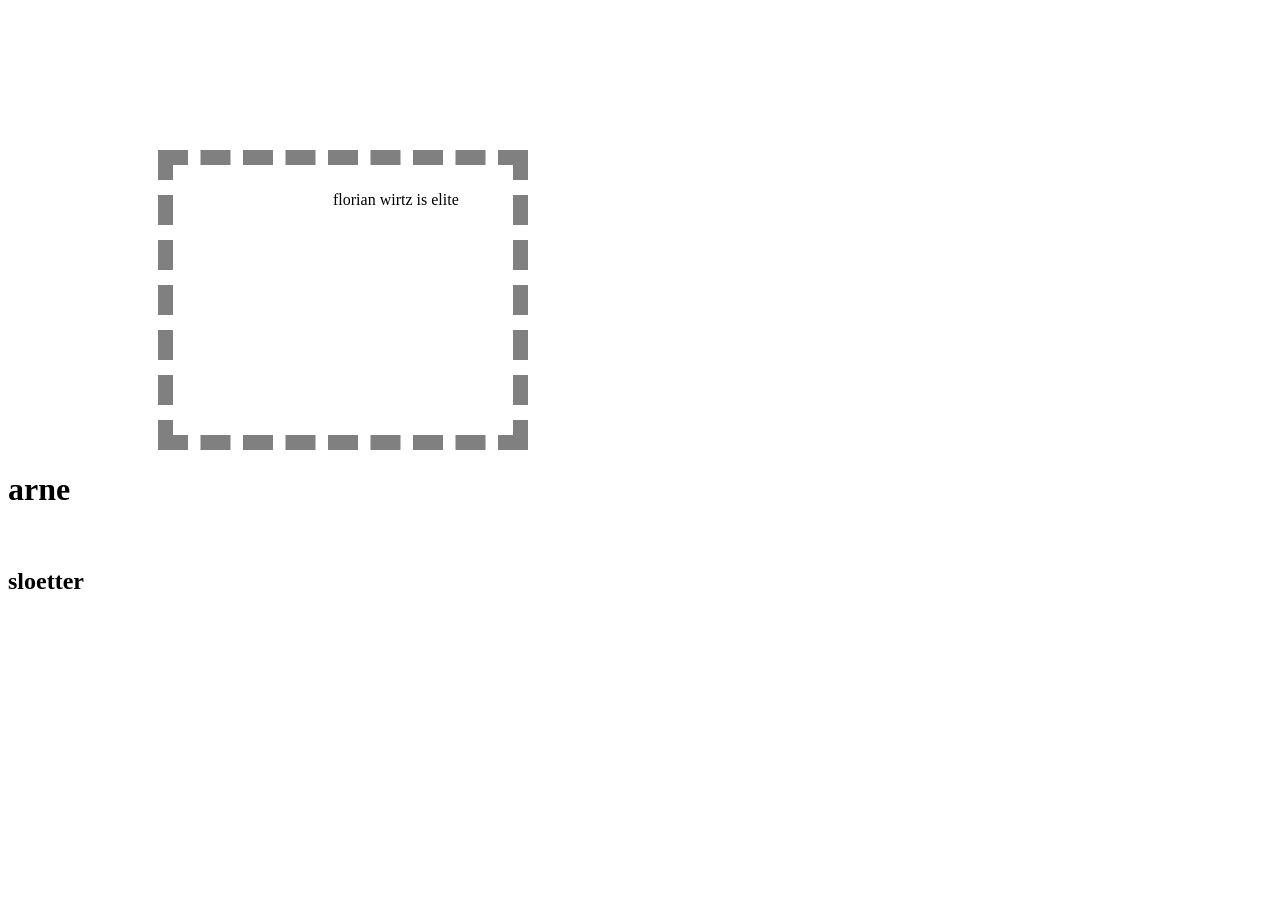
==== index.html @ 940fc5d4 "first commit" ====
<!DOCTYPE html>
<html lang="en">
<head>
    <meta charset="UTF-8">
    <meta name="viewport" content="width=device-width, initial-scale=1.0">
    <title>Document</title>
    <link rel="stylesheet" href="index.css">
</head>
<body>  <div>
       <p>florian wirtz is elite</p>


        </div>

        <h1>arne</h1>

        <h2>sloetter</h2>


        
    
</body>
</html>
---- index.css ----
div {
    border: 15px;
     border-style: dashed;
     border-color: gray;
     width: 250px;
     height: 250px;
     margin: auto;
     margin-top: 150px;
     margin-left: 150px;
     width: 320px;
     padding: 10px;
}


p { 
    padding-left: 150px;

}

h1 {
    margin-bottom: 60px;
}

h2 { 
    margin-top: 30px;
}
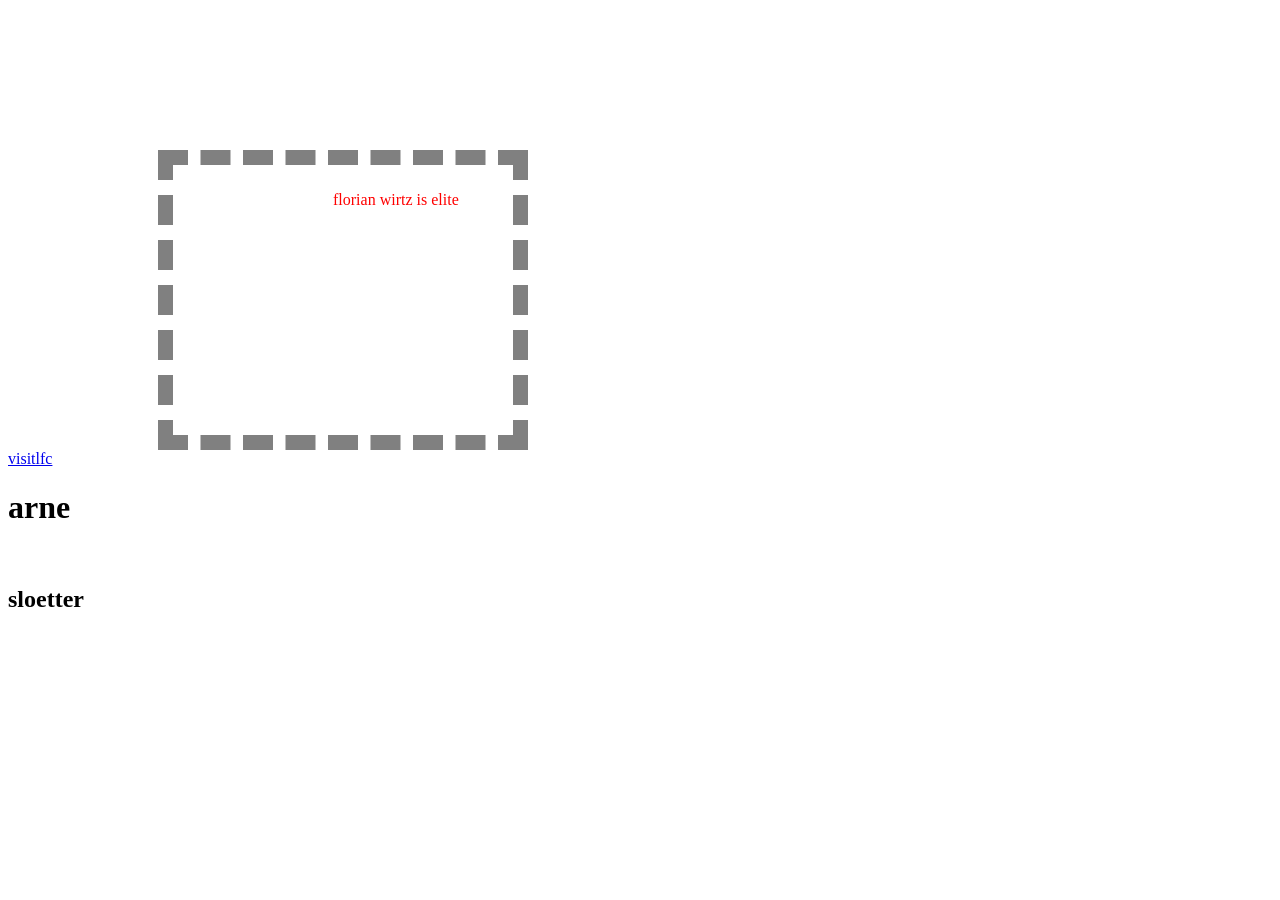
==== commit 44588ca9: "added new document" ====
--- a/index.html
+++ b/index.html
@@ -7,12 +7,12 @@
     <link rel="stylesheet" href="index.css">
 </head>
 <body>  <div>
-       <p>florian wirtz is elite</p>
+       <p style="color: red;"> florian wirtz is elite</p>
 
 
-        </div>
+        </div> <a href="www.liverpoolfc.com">visitlfc</a>
 
-        <h1>arne</h1>
+        <h1>arne</h1> <style></style>
 
         <h2>sloetter</h2>
 
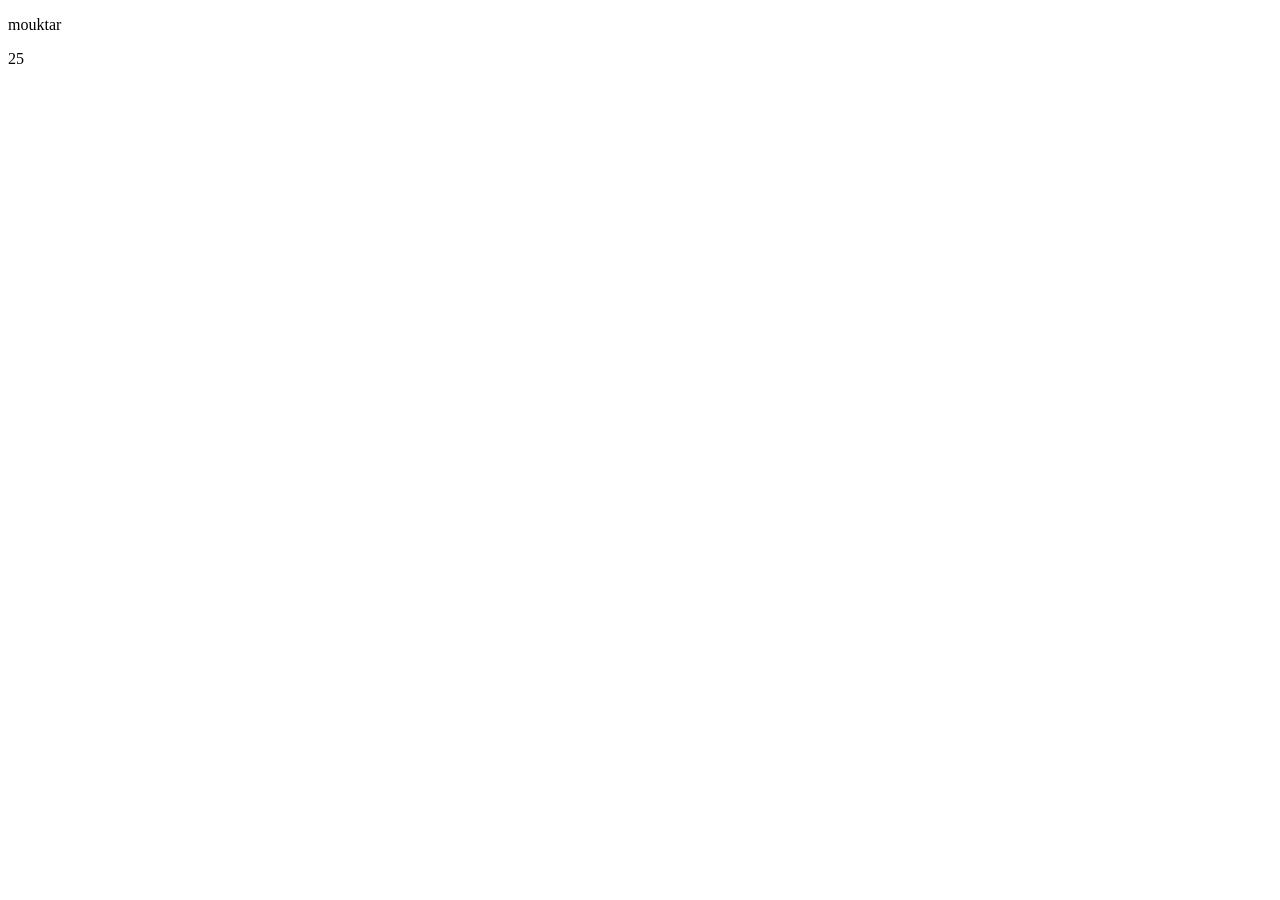
==== commit 7f4a0c98: "assignment" ====
--- a/index.html
+++ b/index.html
@@ -3,21 +3,28 @@
 <head>
     <meta charset="UTF-8">
     <meta name="viewport" content="width=device-width, initial-scale=1.0">
-    <title>Document</title>
+    <title>Profile Card</title>
     <link rel="stylesheet" href="index.css">
 </head>
-<body>  <div>
-       <p style="color: red;"> florian wirtz is elite</p>
+    <body> 
+        <p id="personName"></p>
+        <p id="personAge"></p>
+        <p id="personHobby"></p>
+    <script>
+     // create variables
+        let name = 'mouktar';
+        let age = '25';
+        let Hobby = 'playing'; 
 
-
-        </div> <a href="www.liverpoolfc.com">visitlfc</a>
-
-        <h1>arne</h1> <style></style>
-
-        <h2>sloetter</h2>
-
-
+        // display values in HTML
+        document.getElementById('personName'). textContent = name;
+        document.getElementById('personAge').textContent = age;
+        document.getElementById('personHobby').textContent = hobby;
+    </script>
+    
+       
+    
         
-    
+ <script src="main.js"></script>   
 </body>
 </html>
